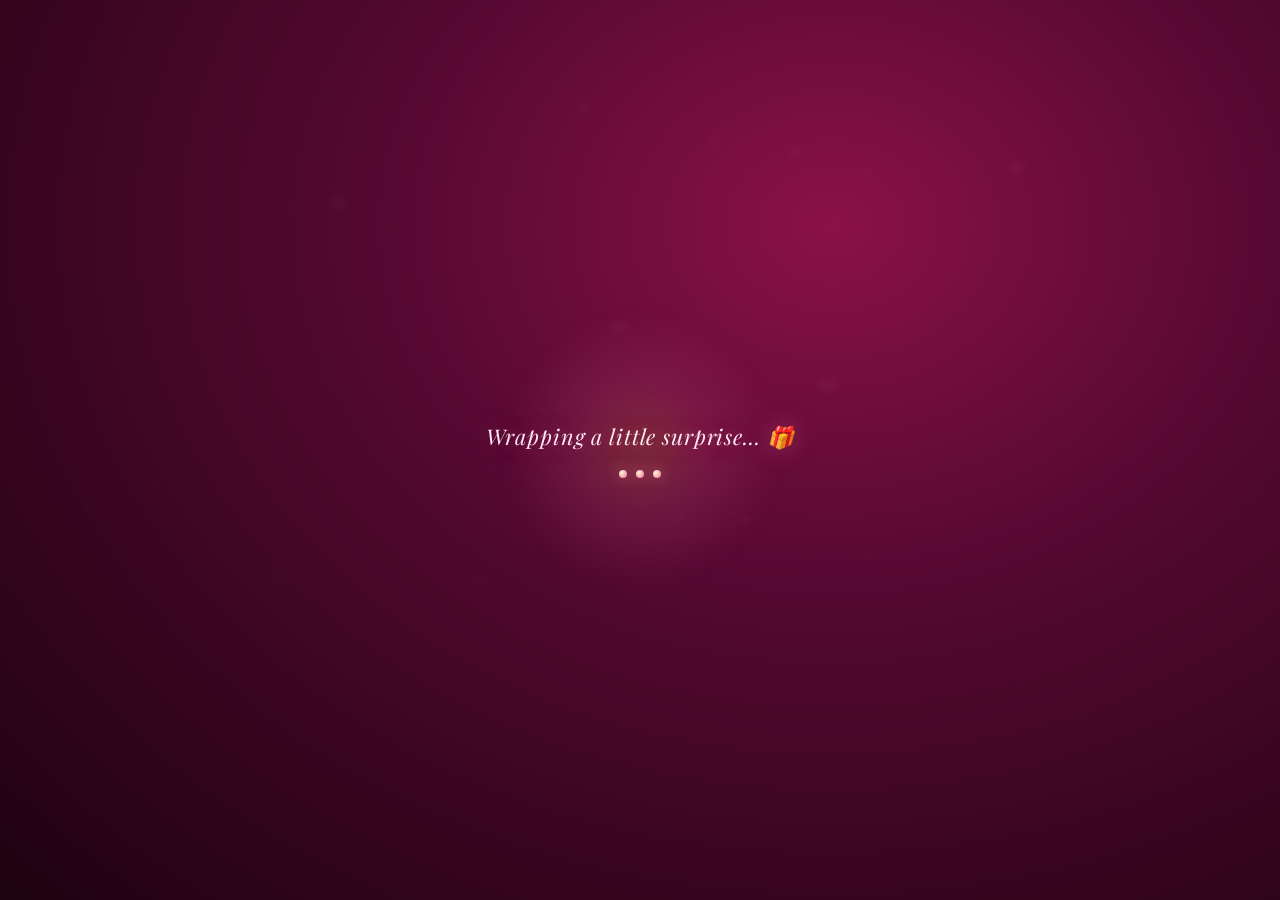
==== index.html @ bfe00f5c "Add files via upload" ====
﻿<!DOCTYPE html>
<html lang="en">
<head>
  <meta charset="UTF-8" />
  <meta name="viewport" content="width=device-width, initial-scale=1.0" />
  <title>Happy Birthday 🎁</title>
  <link rel="stylesheet" href="style.css" />
  <link href="https://fonts.googleapis.com/css2?family=Great+Vibes&family=Playfair+Display:ital,wght@0,400;0,500;1,400&family=Lato:wght@300;400&display=swap" rel="stylesheet" />
</head>
<body class="entrance-pending">

  <canvas id="hearts-canvas"></canvas>

  
  <div id="loading-screen" aria-live="polite">
    <div class="loading-glow"></div>
    <p class="loading-text">Wrapping a little surprise... 🎁</p>
    <div class="loading-indicator" aria-hidden="true">
      <span></span>
      <span></span>
      <span></span>
    </div>
  </div>

  <div id="opening-screen">

    <div class="header-block">

      <p class="eyebrow">A little surprise is waiting for you...</p>

      <div class="swirl-divider top-divider">
        <svg viewBox="0 0 320 28" fill="none" xmlns="http://www.w3.org/2000/svg">
          <path d="M10 14 Q40 4 70 14 Q100 24 130 14 Q160 4 160 14" stroke="#c9813a" stroke-width="1" fill="none" opacity="0.5"/>
          <path d="M310 14 Q280 4 250 14 Q220 24 190 14 Q160 4 160 14" stroke="#c9813a" stroke-width="1" fill="none" opacity="0.5"/>
          <circle cx="160" cy="14" r="3" fill="#e8a84a" opacity="0.8"/>
          <circle cx="148" cy="14" r="1.5" fill="#e8a84a" opacity="0.5"/>
          <circle cx="172" cy="14" r="1.5" fill="#e8a84a" opacity="0.5"/>
        </svg>
      </div>

      <div class="arch-heading-wrap">
        <span class="sparkle sp1">✦</span>
        <span class="sparkle sp2">✦</span>
        <span class="sparkle sp3">·</span>
        <span class="sparkle sp4">✦</span>

        <svg class="arch-svg" viewBox="0 0 600 130" xmlns="http://www.w3.org/2000/svg">
          <defs>
            <path id="archPath" d="M 60 110 Q 300 50 540 110"/>
            <linearGradient id="goldGrad" x1="0%" y1="0%" x2="100%" y2="0%">
              <stop offset="0%"   stop-color="#ffe8a3"/>
              <stop offset="25%"  stop-color="#f3c641"/>
              <stop offset="55%"  stop-color="#fff5d0"/>
              <stop offset="80%"  stop-color="#c29425"/>
              <stop offset="100%" stop-color="#ffe8a3"/>
            </linearGradient>
            <filter id="goldGlow">
              <feGaussianBlur stdDeviation="2.5" result="blur"/>
              <feFlood flood-color="#f5c040" flood-opacity="0.4" result="color"/> <feComposite in="color" in2="blur" operator="in" result="glow"/>
              <feMerge><feMergeNode in="glow"/><feMergeNode in="SourceGraphic"/></feMerge>
            </filter>
            <filter id="softGlow">
              <feGaussianBlur stdDeviation="8" result="blur"/>
              <feFlood flood-color="#f8d060" flood-opacity="0.25" result="color"/> <feComposite in="color" in2="blur" operator="in" result="glow"/>
              <feMerge><feMergeNode in="glow"/><feMergeNode in="SourceGraphic"/></feMerge>
            </filter>
          </defs>
          <text font-size="50" font-weight="400" font-style="italic"
                font-family="'Playfair Display', serif"
                fill="#f8c840" opacity="0.3" filter="url(#softGlow)">
            <textPath href="#archPath" startOffset="50%" text-anchor="middle">Happy Birthday,</textPath>
          </text>
          <text font-size="50" font-weight="400" font-style="italic"
                font-family="'Playfair Display', serif"
                fill="url(#goldGrad)" filter="url(#goldGlow)">
            <textPath href="#archPath" startOffset="50%" text-anchor="middle">Happy Birthday,</textPath>
          </text>
        </svg>
      </div>

      <div class="name-line">
        <span class="name-text">Name!</span>
      </div>

      <div class="swirl-divider bottom-divider">
        <svg viewBox="0 0 320 28" fill="none" xmlns="http://www.w3.org/2000/svg">
          <path d="M10 14 Q40 4 70 14 Q100 24 130 14 Q160 4 160 14" stroke="#c9813a" stroke-width="1" fill="none" opacity="0.5"/>
          <path d="M310 14 Q280 4 250 14 Q220 24 190 14 Q160 4 160 14" stroke="#c9813a" stroke-width="1" fill="none" opacity="0.5"/>
          <circle cx="160" cy="14" r="3" fill="#e8a84a" opacity="0.8"/>
          <circle cx="143" cy="14" r="1.2" fill="#e8a84a" opacity="0.4"/>
          <circle cx="177" cy="14" r="1.2" fill="#e8a84a" opacity="0.4"/>
        </svg>
      </div>

    </div>

    <div class="gift-scene" id="giftScene" onclick="openGift()">
      
      <div class="orbit-wrap">
        <div class="orbit-heart oh-1">♥</div>
        <div class="orbit-heart oh-2">♥</div>
        <div class="orbit-heart oh-3">♥</div>
      </div>

      <div class="wiggle-lines">
        <span class="wl wl-tl"></span>
        <span class="wl wl-tr"></span>
        <span class="wl wl-bl"></span>
        <span class="wl wl-br"></span>
      </div>

      <div class="gift-3d" id="gift3d">
        <div class="lid" id="lid">
          <div class="lid-top face"></div>
          <div class="lid-front face"></div>
          <div class="lid-right face"></div>
          <div class="lid-ribbon-h"></div>
          <div class="lid-ribbon-v"></div>
          <div class="bow">
            <div class="bow-left"></div>
            <div class="bow-right"></div>
            <div class="bow-knot"></div>
            <div class="bow-tail-l"></div>
            <div class="bow-tail-r"></div>
          </div>
        </div>

        <div class="box-body">
          <div class="box-top face"></div>
          <div class="box-front face"></div>
          <div class="box-right face"></div>
          <div class="box-ribbon-h"></div>
          <div class="box-ribbon-v"></div>
          <div class="box-ribbon-side"></div>
        </div>
      </div>

      <div class="gift-tag">
        <span>Just<br>for<br>you</span>
        <div class="tag-heart">♥</div>
      </div>
    </div>

    <button class="open-btn" onclick="openGift()">
      Open &nbsp;<span class="btn-heart">♥</span>
    </button>

    <p class="footer-text">Made with love, just for you.</p>

  </div>

  <div id="next-screen">

    <!-- Back button -->
    <button class="back-btn" onclick="history.back()">← Back</button>

    <!-- Eyebrow -->
    <p class="pass-eyebrow">One more step...</p>

    <!-- Password dot indicators -->
    <div class="pass-indicators" id="passIndicators">
      <div class="indicator" id="ind-0"></div>
      <div class="indicator" id="ind-1"></div>
      <div class="indicator" id="ind-2"></div>
      <div class="indicator" id="ind-3"></div>
      <div class="indicator" id="ind-4"></div>
      <div class="indicator" id="ind-5"></div>
      <div class="indicator" id="ind-6"></div>
      <div class="indicator" id="ind-7"></div>
    </div>

    <!-- Hint -->
    <p class="pass-hint">Hint: the day we first met ✨</p>

    <!-- Wrong / success messages -->
    <p class="wrong-msg"   id="wrongMsg">arey Puchke bhabnaa ektu re 🥺</p>
    <p class="success-msg" id="successMsg">Unlocking your next surprise... ✨</p>

    <!-- Floating glassmorphism keypad -->
    <div class="keypad-float" id="keypadContainer">
      <div class="keypad-grid">
        <button class="key" data-val="1" onclick="pressKey(this)"><span class="key-num">1</span></button>
        <button class="key" data-val="2" onclick="pressKey(this)"><span class="key-num">2</span></button>
        <button class="key" data-val="3" onclick="pressKey(this)"><span class="key-num">3</span></button>

        <button class="key" data-val="4" onclick="pressKey(this)"><span class="key-num">4</span></button>
        <button class="key" data-val="5" onclick="pressKey(this)"><span class="key-num">5</span></button>
        <button class="key" data-val="6" onclick="pressKey(this)"><span class="key-num">6</span></button>

        <button class="key" data-val="7" onclick="pressKey(this)"><span class="key-num">7</span></button>
        <button class="key" data-val="8" onclick="pressKey(this)"><span class="key-num">8</span></button>
        <button class="key" data-val="9" onclick="pressKey(this)"><span class="key-num">9</span></button>

        <button class="key key-action" onclick="clearPin()">      <span class="key-num">#</span></button>
        <button class="key" data-val="0" onclick="pressKey(this)"><span class="key-num">0</span></button>
        <button class="key key-action" onclick="backspacePin()">  <span class="key-num">✕</span></button>
      </div>
    </div>

    <!-- Footer -->
    <p class="pass-footer">The answer might already be in your heart. ♡</p>

    <!-- Particle canvas -->
    <canvas id="particle-canvas"></canvas>

  </div>

  <!-- ===== INTERLUDE SCREEN — gentle pause before the poem ===== -->
  <div id="interlude-screen">

    <div class="message-wrap">
      <p class="interlude-message" id="interludeMessage"></p>
      <span class="type-cursor" id="interludeCursor">|</span>
    </div>

    <button class="continue-btn" id="interludeBtn" onclick="goToPoem()">
      One more click... I promise it's worth it ♡
    </button>

  </div>

  <script src="sound.js"></script>
  <script src="script.js"></script>
</body>

</html>
---- style.css ----
﻿/* ===== RESET & BASE ===== */
*, *::before, *::after {
  margin: 0;
  padding: 0;
  box-sizing: border-box;
}

html, body {
  width: 100%;
  min-height: 100%;
  overflow-x: hidden;
}

body {
  font-family: 'Lato', sans-serif;
  background: radial-gradient(ellipse at 65% 25%, #8a1248 0%, #560932 35%, #330520 70%, #1e0210 100%);
  min-height: 100vh;
  display: flex;
  align-items: center;
  justify-content: center;
  position: relative;
}

/* ===== HEARTS CANVAS ===== */
#hearts-canvas {
  position: fixed;
  inset: 0;
  pointer-events: none;
  z-index: 0;
  width: 100%;
  height: 100%;
}


/* ============================================
   CINEMATIC OPENING SEQUENCE
   ============================================ */
#loading-screen {
  position: fixed;
  inset: 0;
  z-index: 30;
  display: flex;
  flex-direction: column;
  align-items: center;
  justify-content: center;
  gap: 1.2rem;
  padding: 2rem;
  background: radial-gradient(ellipse at 65% 25%, rgba(138, 18, 72, 0.95) 0%, rgba(86, 9, 50, 0.96) 38%, rgba(30, 2, 16, 0.98) 100%);
  opacity: 1;
  pointer-events: all;
  transition: opacity 0.7s ease, transform 0.7s ease;
}

#loading-screen.fade-away {
  opacity: 0;
  transform: scale(1.02);
  pointer-events: none;
}

.loading-glow {
  position: absolute;
  width: min(280px, 70vw);
  aspect-ratio: 1;
  border-radius: 50%;
  background: radial-gradient(circle, rgba(243, 198, 65, 0.18) 0%, rgba(232, 112, 158, 0.12) 34%, transparent 70%);
  filter: blur(8px);
  animation: loadingGlow 2.8s ease-in-out infinite;
}

.loading-text {
  position: relative;
  z-index: 1;
  font-family: 'Playfair Display', serif;
  font-style: italic;
  font-size: clamp(1rem, 4vw, 1.35rem);
  color: #ffe8f3;
  text-align: center;
  letter-spacing: 0.04em;
  text-shadow: 0 0 24px rgba(232, 112, 158, 0.35);
}

.loading-indicator {
  position: relative;
  z-index: 1;
  display: flex;
  gap: 0.55rem;
}

.loading-indicator span {
  width: 8px;
  height: 8px;
  border-radius: 50%;
  background: radial-gradient(circle at 35% 35%, #fff5d0, #e8709e);
  box-shadow: 0 0 14px rgba(232, 112, 158, 0.65);
  animation: loadingDot 1.2s ease-in-out infinite;
}

.loading-indicator span:nth-child(2) { animation-delay: 0.16s; }
.loading-indicator span:nth-child(3) { animation-delay: 0.32s; }

@keyframes loadingGlow {
  0%, 100% { opacity: 0.65; transform: scale(0.96); }
  50%      { opacity: 1; transform: scale(1.04); }
}

@keyframes loadingDot {
  0%, 100% { transform: translateY(0); opacity: 0.42; }
  50%      { transform: translateY(-6px); opacity: 1; }
}

body.entrance-pending #opening-screen,
body.entrance-running #opening-screen {
  opacity: 0;
  pointer-events: none;
}

body.entrance-running #opening-screen,
body.entrance-ready #opening-screen {
  opacity: 1;
}

body.entrance-running .gift-scene {
  animation: giftArrivalDrop 1.35s cubic-bezier(0.18, 0.82, 0.22, 1) forwards;
  pointer-events: none;
}

body.entrance-running .gift-3d {
  animation: none;
}

body.entrance-running .gift-scene::after,
body.entrance-ready .gift-scene::after {
  content: '';
  position: absolute;
  left: 50%;
  bottom: 8px;
  width: 130px;
  height: 22px;
  border-radius: 50%;
  background: radial-gradient(ellipse, rgba(30, 2, 16, 0.42) 0%, rgba(30, 2, 16, 0.12) 58%, transparent 72%);
  transform: translateX(-50%) scale(0.35);
  opacity: 0;
  z-index: -1;
  pointer-events: none;
}

body.entrance-running .gift-scene::after {
  animation: giftShadowArrival 1.35s cubic-bezier(0.18, 0.82, 0.22, 1) forwards;
}

body.entrance-running .gift-3d {
  transform-origin: bottom center;
  animation: giftLandingSquash 1.35s cubic-bezier(0.18, 0.82, 0.22, 1) forwards;
}

body.entrance-pending .open-btn,
body.entrance-pending .footer-text,
body.entrance-running .open-btn,
body.entrance-running .footer-text {
  opacity: 0;
  transform: translateY(10px);
  pointer-events: none;
}

body.entrance-ready .open-btn,
body.entrance-ready .footer-text {
  animation: openingControlsIn 0.8s ease forwards;
}

body.entrance-ready .footer-text {
  animation-delay: 0.12s;
}

body.entrance-shake #opening-screen {
  animation: tinyLandingShake 0.28s ease both;
}

.arrival-particle {
  position: absolute;
  left: 50%;
  top: 60%;
  z-index: 8;
  color: #ffe8f3;
  font-size: 0.85rem;
  pointer-events: none;
  text-shadow: 0 0 10px rgba(232, 112, 158, 0.7);
  animation: arrivalParticleFloat 1.1s ease-out forwards;
}

@keyframes giftArrivalDrop {
  0%   { transform: translateY(-120vh) scale(0.96); opacity: 0; }
  58%  { transform: translateY(0) scale(1); opacity: 1; }
  72%  { transform: translateY(12px) scale(1.01); }
  86%  { transform: translateY(-8px) scale(0.995); }
  100% { transform: translateY(0) scale(1); opacity: 1; }
}

@keyframes giftLandingSquash {
  0%, 54% { transform: scale(1, 1); }
  67%     { transform: scale(1.08, 0.91); }
  82%     { transform: scale(0.97, 1.04); }
  100%    { transform: scale(1, 1); }
}

@keyframes giftShadowArrival {
  0%   { transform: translateX(-50%) scale(0.25); opacity: 0; }
  56%  { transform: translateX(-50%) scale(1.08); opacity: 0.56; }
  72%  { transform: translateX(-50%) scale(1.22); opacity: 0.62; }
  100% { transform: translateX(-50%) scale(1); opacity: 0.42; }
}

@keyframes openingControlsIn {
  to { opacity: 1; transform: translateY(0); pointer-events: all; }
}

@keyframes tinyLandingShake {
  0%, 100% { transform: translateX(0); }
  30%      { transform: translateX(-1.5px); }
  60%      { transform: translateX(1px); }
}

@keyframes arrivalParticleFloat {
  0%   { transform: translate(-50%, 0) scale(0.7); opacity: 0; }
  18%  { opacity: 1; }
  100% { transform: translate(calc(-50% + var(--dx)), var(--dy)) scale(0.35); opacity: 0; }
}

/* ===== OPENING SCREEN ===== */
#opening-screen {
  position: relative;
  z-index: 2;
  width: 100%;
  min-height: 100vh;
  display: flex;
  flex-direction: column;
  align-items: center;
  justify-content: center;
  padding: 2rem 1.5rem 1.5rem;
  gap: 1rem;
  transition: opacity 0.6s ease, transform 0.6s ease;
}

#opening-screen.fade-out {
  opacity: 0;
  transform: scale(1.05);
  pointer-events: none;
}

/* ===== HEADER BLOCK ===== */
.header-block {
  display: flex;
  flex-direction: column;
  align-items: center;
  gap: 0;
  width: 100%;
  max-width: 640px;
  margin-bottom: -15px; 
}

/* ===== EYEBROW ===== */
.eyebrow {
  font-family: 'Playfair Display', serif;
  font-style: italic;
  font-size: clamp(0.85rem, 2.5vw, 1.05rem);
  font-weight: 400;
  color: #f5bbd0;
  letter-spacing: 0.04em;
  text-align: center;
  opacity: 0.85;
  margin-bottom: 4px;
}

/* ===== SWIRL DIVIDERS ===== */
.swirl-divider {
  width: 100%;
  display: flex;
  justify-content: center;
}

.swirl-divider svg {
  width: clamp(220px, 55vw, 320px);
  display: block;
  height: auto;
}

.top-divider { margin-bottom: -2px; }

.bottom-divider { 
  margin-top: 4px; 
  opacity: 0.3; /* Faded to accent rather than compete */
}

/* ===== ARCHED HEADING ===== */
.arch-heading-wrap {
  position: relative;
  width: 100%;
  max-width: 500px;
  display: flex;
  align-items: center;
  justify-content: center;
}

.arch-svg {
  width: 100%;
  height: 120px; 
  overflow: visible;
}

/* ===== SPARKLES ===== */
.sparkle {
  position: absolute;
  color: #f3c641;
  font-size: 0.75rem;
  opacity: 0;
  animation: sparkleFade 3s ease-in-out infinite;
  pointer-events: none;
  text-shadow: 0 0 6px #f8d060;
}

.sp1 { top: 40%; left: 10%; animation-delay: 0s; font-size: 0.65rem; }
.sp2 { top: 35%; right: 12%; animation-delay: 0.8s; font-size: 0.55rem; }
.sp3 { top: 55%; left: 18%; animation-delay: 1.4s; font-size: 0.7rem; }
.sp4 { top: 50%; right: 18%; animation-delay: 0.4s; font-size: 0.5rem; }

@keyframes sparkleFade {
  0%, 100% { opacity: 0; transform: scale(0.6); }
  40%, 60%  { opacity: 1; transform: scale(1.1); }
}

/* ===== NAME LINE ===== */
.name-line {
  margin-top: -30px; 
  margin-bottom: 0px;
  position: relative;
  display: inline-block;
}

/* Softened glow behind text */
.name-line::before {
  content: '';
  position: absolute;
  inset: -10px -20px;
  background: radial-gradient(circle, rgba(243, 198, 65, 0.20) 0%, transparent 70%); /* Reduced intensity */
  z-index: -1;
  filter: blur(5px);
  pointer-events: none;
}

.name-text {
  font-family: 'Great Vibes', cursive;
  font-size: clamp(2.4rem, 8.5vw, 3.8rem);
  font-weight: 400;
  letter-spacing: 0.03em;
  background: linear-gradient(135deg, #ffffff 0%, #ffe17d 30%, #f3c641 70%, #966f11 100%);
  -webkit-background-clip: text;
  background-clip: text;
  -webkit-text-fill-color: transparent;
  color: transparent;
}

.footer-text {
  font-family: 'Playfair Display', serif;
  font-style: italic;
  font-size: 0.85rem;
  font-weight: 400;
  color: #c07090;
  letter-spacing: 0.04em;
  text-align: center;
  opacity: 0.65;
  margin-top: 0.2rem;
}

/* ===== GIFT SCENE WRAPPER ===== */
.gift-scene {
  position: relative;
  width: 240px;
  height: 250px;
  cursor: pointer;
  display: flex;
  align-items: flex-end;
  justify-content: center;
  perspective: 800px;
  margin: -10px 0 0.5rem 0; /* Shifted UP by roughly 18px to tighten composition */
}

/* ===== ORBITING HEARTS ===== */
.orbit-wrap {
  position: absolute;
  top: 45%;
  left: 50%;
  width: 0;
  height: 0;
  z-index: 1; 
  pointer-events: none;
}

.orbit-heart {
  position: absolute;
  color: #fce4ec;
  font-size: 0.9rem;
  filter: drop-shadow(0 0 6px #f4a8c5);
  animation: orbitAnim 8s linear infinite;
  transform-origin: center center;
}

.oh-1 { animation-delay: 0s; }
.oh-2 { animation-delay: -2.6s; }
.oh-3 { animation-delay: -5.3s; }

@keyframes orbitAnim {
  0%   { transform: rotate(0deg) translateX(120px) rotate(0deg) scale(1); opacity: 0.5; z-index: 5;}
  25%  { transform: rotate(90deg) translateX(95px) rotate(-90deg) scale(1.15); opacity: 0.85; z-index: 5;}
  50%  { transform: rotate(180deg) translateX(120px) rotate(-180deg) scale(1); opacity: 0.5; z-index: 0;}
  75%  { transform: rotate(270deg) translateX(95px) rotate(-270deg) scale(0.85); opacity: 0.2; z-index: 0;}
  100% { transform: rotate(360deg) translateX(120px) rotate(-360deg) scale(1); opacity: 0.5; z-index: 5;}
}

/* ===== WIGGLE LINES ===== */
.wiggle-lines {
  position: absolute;
  inset: 0;
  pointer-events: none;
}

.wl {
  position: absolute;
  width: 22px;
  height: 22px;
  border: 2.5px solid #f090b8;
  border-radius: 50%;
  opacity: 0;
  animation: wigglePulse 2.4s ease-in-out infinite;
}

.wl-tl { top: 15px;  left: 10px;  border-width: 0 0 2.5px 2.5px; animation-delay: 0s; }
.wl-tr { top: 10px;  right: 12px; border-width: 0 2.5px 2.5px 0; animation-delay: 0.3s; }
.wl-bl { bottom: 50px; left: 4px; border-width: 0 0 2.5px 2.5px; animation-delay: 0.6s; }
.wl-br { bottom: 45px; right: 8px; border-width: 0 2.5px 2.5px 0; animation-delay: 0.9s; }

@keyframes wigglePulse {
  0%, 100% { opacity: 0; transform: scale(0.8); }
  40%, 60% { opacity: 0.7; transform: scale(1.1); }
}

/* ===== 3D GIFT CONTAINER ===== */
.gift-3d {
  position: relative;
  width: 160px;
  height: 200px;
  transform-style: preserve-3d;
  animation: jiggle 2.6s ease-in-out infinite;
  filter: drop-shadow(0 15px 35px rgba(180, 40, 100, 0.45));
  transition: filter 0.3s ease;
}

.gift-scene:hover .gift-3d {
  filter: drop-shadow(0 20px 50px rgba(230, 60, 140, 0.75));
  animation-play-state: paused;
}

@keyframes jiggle {
  0%   { transform: rotate(0deg)    translateY(0px); }
  8%   { transform: rotate(-3deg)   translateY(-3px); }
  16%  { transform: rotate(2.5deg)  translateY(-5px); }
  24%  { transform: rotate(-2deg)   translateY(-2px); }
  32%  { transform: rotate(1.5deg)  translateY(-4px); }
  40%  { transform: rotate(0deg)    translateY(0px); }
  48%  { transform: rotate(-1.5deg) translateY(-2px); }
  56%  { transform: rotate(2deg)    translateY(-4px); }
  64%  { transform: rotate(-1deg)   translateY(-1px); }
  72%  { transform: rotate(0.5deg)  translateY(-1px); }
  80%  { transform: rotate(0deg)    translateY(0px); }
  100% { transform: rotate(0deg)    translateY(0px); }
}

/* ===== BOX FACES ===== */
.face { position: absolute; }

/* -- BOX BODY -- */
.box-body {
  position: absolute;
  bottom: 0;
  left: 0;
  width: 160px;
  height: 160px;
}

.box-front {
  bottom: 0;
  left: 0;
  width: 118px;
  height: 106px;
  background: linear-gradient(165deg, #e0608a 0%, #b53060 60%, #8e2048 100%);
  border-radius: 2px 0 2px 2px;
}

.box-right {
  bottom: 0;
  left: 118px;
  width: 42px;
  height: 94px;
  background: linear-gradient(170deg, #903060 0%, #6a1840 100%);
  transform-origin: left center;
  transform: skewY(-36deg) translateY(-12px);
}

.box-top {
  bottom: 106px;
  left: 0;
  width: 118px;
  height: 26px;
  background: linear-gradient(100deg, #e878a8 0%, #c85080 100%);
  transform-origin: bottom left;
  transform: skewX(-30deg) translateX(15px) translateY(1px);
  border-radius: 2px 2px 0 0;
}

.box-ribbon-h {
  position: absolute;
  bottom: 46px;
  left: 0;
  width: 118px;
  height: 14px;
  background: linear-gradient(to bottom, #fce0ec, #f4a8c5);
  opacity: 0.82;
}

.box-ribbon-v {
  position: absolute;
  bottom: 0;
  left: 52px;
  width: 14px;
  height: 106px;
  background: linear-gradient(to right, #fce0ec, #f4a8c5);
  opacity: 0.82;
}

.box-ribbon-side {
  position: absolute;
  bottom: 36px;
  left: 118px;
  width: 42px;
  height: 12px;
  background: #e898b8;
  opacity: 0.6;
  transform-origin: left center;
  transform: skewY(-36deg) translateY(-12px);
}

/* -- LID -- */
.lid {
  position: absolute;
  bottom: 106px;
  left: 0;
  width: 160px;
  height: 100px;
  animation: ribbonBounce 2.6s ease-in-out infinite;
  transform-origin: center bottom;
}

@keyframes ribbonBounce {
  0%, 100% { transform: scaleY(1) scaleX(1); }
  20%       { transform: scaleY(1.04) scaleX(0.98); }
  60%       { transform: scaleY(0.98) scaleX(1.01); }
}

.lid-front {
  bottom: 0;
  left: 0;
  width: 120px;
  height: 20px;
  background: linear-gradient(170deg, #f080a8 0%, #d05880 100%);
  border-radius: 2px 0 0 2px;
}

.lid-right {
  bottom: 0;
  left: 120px;
  width: 40px;
  height: 17px;
  background: linear-gradient(170deg, #a84068 0%, #8a2850 100%);
  transform-origin: left center;
  transform: skewY(-36deg) translateY(-3px);
}

.lid-top {
  bottom: 20px;
  left: 0;
  width: 120px;
  height: 24px;
  background: linear-gradient(110deg, #f898c0 0%, #e07099 100%);
  transform-origin: bottom left;
  transform: skewX(-30deg) translateX(15px) translateY(1px);
}

.lid-ribbon-h {
  position: absolute;
  bottom: 7px;
  left: 0;
  width: 120px;
  height: 12px;
  background: linear-gradient(to bottom, #fce8f2, #f4b0cc);
  opacity: 0.85;
}

.lid-ribbon-v {
  position: absolute;
  bottom: 0;
  left: 54px;
  width: 12px;
  height: 44px;
  background: linear-gradient(to right, #fce8f2, #f4b0cc);
  opacity: 0.85;
}

/* ===== BOW ===== */
.bow {
  position: absolute;
  top: 4px;
  left: 47%;
  transform: translateX(-50%);
  width: 90px;
  height: 60px;
}

.bow-left, .bow-right {
  position: absolute;
  width: 46px;
  height: 40px;
  border-radius: 50%;
  top: 0;
}

.bow-left {
  left: 0;
  background: radial-gradient(ellipse at 70% 40%, #fce8f4 0%, #f090b8 40%, #d060a0 100%);
  transform: rotate(-30deg) skewX(10deg);
  transform-origin: right bottom;
  clip-path: ellipse(23px 20px at 80% 60%);
}

.bow-right {
  right: 0;
  background: radial-gradient(ellipse at 30% 40%, #fce8f4 0%, #f090b8 40%, #d060a0 100%);
  transform: rotate(30deg) skewX(-10deg);
  transform-origin: left bottom;
  clip-path: ellipse(23px 20px at 20% 60%);
}

.bow-knot {
  position: absolute;
  width: 18px;
  height: 14px;
  background: radial-gradient(ellipse at center, #fde8f4 0%, #f4a8c8 60%, #e07898 100%);
  border-radius: 50%;
  top: 22px;
  left: 50%;
  transform: translateX(-50%);
  z-index: 2;
}

.bow-tail-l {
  position: absolute;
  width: 3px;
  height: 24px;
  background: linear-gradient(to bottom, #f4a8c8, #e07898);
  border-radius: 2px;
  bottom: 2px;
  left: 34px;
  transform: rotate(-12deg);
}

.bow-tail-r {
  position: absolute;
  width: 3px;
  height: 20px;
  background: linear-gradient(to bottom, #f4a8c8, #e07898);
  border-radius: 2px;
  bottom: 6px;
  right: 34px;
  transform: rotate(12deg);
}

/* ===== GIFT TAG ===== */
.gift-tag {
  position: absolute;
  right: 5px;
  bottom: 65px;
  width: 58px;
  background: linear-gradient(145deg, #fde8f0 0%, #f8cce0 100%);
  border-radius: 4px;
  padding: 8px 6px 10px;
  text-align: center;
  font-family: 'Playfair Display', serif;
  font-style: italic;
  font-size: 0.7rem;
  font-weight: 400;
  color: #7a2845;
  line-height: 1.4;
  box-shadow: 2px 3px 10px rgba(120, 20, 60, 0.25);
  transform: rotate(6deg);
  animation: tagSway 2.6s ease-in-out infinite;
}

.gift-tag::before {
  content: '';
  position: absolute;
  top: -6px;
  left: 50%;
  transform: translateX(-50%);
  width: 5px;
  height: 5px;
  border-radius: 50%;
  background: #d07090;
}

.gift-tag::after {
  content: '';
  position: absolute;
  top: -16px;
  left: 50%;
  transform: translateX(-50%);
  width: 1px;
  height: 12px;
  background: #c09090;
}

.tag-heart {
  font-size: 0.75rem;
  color: #c04060;
  margin-top: 1px;
}

@keyframes tagSway {
  0%, 100% { transform: rotate(5deg); }
  50%       { transform: rotate(9deg); }
}

/* ===== OPEN BUTTON ===== */
.open-btn {
  background: linear-gradient(135deg, #e8709e 0%, #c24070 60%, #a83060 100%);
  color: #fff5f9;
  border: none;
  padding: 0.8rem 2.8rem; 
  border-radius: 60px;
  font-family: 'Lato', sans-serif;
  font-size: 0.95rem; 
  font-weight: 400;
  letter-spacing: 0.14em;
  cursor: pointer;
  box-shadow: 0 0 15px rgba(210, 60, 120, 0.4), 0 0 35px rgba(210, 60, 120, 0.15), inset 0 1px 0 rgba(255,255,255,0.15), 0 4px 12px rgba(0,0,0,0.2);
  transition: transform 0.2s ease, box-shadow 0.2s ease;
  display: flex;
  align-items: center;
  gap: 8px;
  position: relative;
  overflow: hidden;
  margin-top: 0.2rem;
}

.open-btn::before {
  content: '';
  position: absolute;
  top: 0; left: -60%;
  width: 50%;
  height: 100%;
  background: linear-gradient(90deg, transparent, rgba(255,255,255,0.18), transparent);
  transform: skewX(-20deg);
  animation: btnShine 3s ease-in-out infinite;
}

@keyframes btnShine {
  0%   { left: -60%; }
  50%, 100% { left: 160%; }
}

.open-btn:hover {
  transform: scale(1.06) translateY(-1px);
  box-shadow:
    0 0 35px rgba(240, 80, 140, 0.75),
    0 0 70px rgba(240, 80, 140, 0.3),
    inset 0 1px 0 rgba(255,255,255,0.22),
    0 7px 20px rgba(0,0,0,0.3);
}

.open-btn:active {
  transform: scale(0.97);
}

.btn-heart {
  animation: heartBeat 1.2s ease-in-out infinite;
  display: inline-block;
}

@keyframes heartBeat {
  0%, 100% { transform: scale(1); }
  50%       { transform: scale(1.3); }
}

/* ===== OPEN ANIMATION ===== */
.gift-3d.opening {
  animation: giftPop 0.55s ease forwards !important;
}

@keyframes giftPop {
  0%   { transform: scale(1) rotate(0deg); }
  40%  { transform: scale(1.18) rotate(-4deg); }
  70%  { transform: scale(1.24) rotate(2deg); }
  100% { transform: scale(1.2) rotate(0deg); }
}

.lid.fly-off {
  animation: lidFlyOff 0.6s ease forwards !important;
}

@keyframes lidFlyOff {
  0%   { transform: translateY(0) rotate(0deg); opacity: 1; }
  100% { transform: translateY(-120px) rotate(-25deg); opacity: 0; }
}



/* ===== MOBILE VIEW OPTIMIZATION ===== */
@media (max-width: 480px) {
  #opening-screen {
    padding: 1.5rem 1rem;
    gap: 0.6rem;
  }

  .header-block {
    max-width: 100%;
  }

  .arch-heading-wrap {
    max-width: 90vw;
  }

  .name-line {
    margin-top: -8px;
    margin-bottom: 2px;
  }

  .gift-scene {
    width: 100%;
    max-width: 200px;
    height: 210px;
    margin: -5px 0 0.2rem 0;
  }
  
  body:not(.entrance-running) .gift-3d {
    transform: scale(0.72);
    transform-origin: bottom center;
  }
  
  .gift-tag {
    right: -12px;
    bottom: 42px;
    transform: scale(0.8) rotate(6deg);
  }
  
  .open-btn {
    padding: 0.75rem 2.4rem;
    font-size: 0.95rem;
  }

}

/* Tight screens (e.g. iPhone SE) */
@media (max-width: 360px) {
  body:not(.entrance-running) .gift-3d {
    transform: scale(0.62);
  }
  .name-line {
    margin-top: -4px;
  }
}

@media (prefers-reduced-motion: reduce) {
  .gift-3d, .lid, .wl, .gift-tag, .btn-heart, .open-btn::before, .orbit-heart, .gift-scene, #loading-screen, .loading-glow, .loading-indicator span, .arrival-particle {
    animation: none !important;
  }
}

/* ============================================
   PASSWORD PAGE — FULL STYLES
   ============================================ */

/* ── Container ── */
#next-screen {
  position: fixed;
  inset: 0;
  background: radial-gradient(ellipse at 65% 25%, #8a1248 0%, #560932 35%, #330520 70%, #1e0210 100%);
  display: flex;
  flex-direction: column;
  align-items: center;
  justify-content: flex-start;
  overflow-y: auto;
  overflow-x: hidden;
  padding: 1.2rem 1rem 2rem;
  gap: 0.85rem;
  z-index: 10;
  opacity: 0;
  pointer-events: none;
  transition: opacity 0.8s ease;
}

#next-screen.visible {
  opacity: 1;
  pointer-events: all;
}

/* particle canvas on password page */
#particle-canvas {
  position: fixed;
  inset: 0;
  pointer-events: none;
  z-index: 20;
}


/* ============================================
   PASSWORD PAGE — CLEAN REWRITE
   ============================================ */

/* ── Back Button ── */
.back-btn {
  align-self: flex-start;
  background: transparent;
  border: 1px solid rgba(240, 160, 200, 0.2);
  color: #f5bbd0;
  font-family: 'Lato', sans-serif;
  font-size: 0.8rem;
  letter-spacing: 0.08em;
  padding: 0.4rem 1rem;
  border-radius: 30px;
  cursor: pointer;
  opacity: 0.65;
  transition: opacity 0.2s, border-color 0.2s;
}
.back-btn:hover { opacity: 1; border-color: rgba(240,160,200,0.5); }

/* ── Eyebrow ── */
.pass-eyebrow {
  font-family: 'Playfair Display', serif;
  font-size: clamp(0.82rem, 2.5vw, 1rem);
  font-style: italic;
  color: #f5bbd0;
  letter-spacing: 0.1em;
  text-align: center;
  opacity: 0.8;
  margin-top: 0.6rem;
}

/* ── 8 Dot Indicators ── */
.pass-indicators {
  display: flex;
  gap: 10px;
  align-items: center;
  justify-content: center;
}

.indicator {
  width: 13px;
  height: 13px;
  border-radius: 50%;
  border: 1.5px solid rgba(240, 160, 200, 0.4);
  background: transparent;
  transition: all 0.22s ease;
}

.indicator.filled {
  background: radial-gradient(circle at 35% 35%, #fce0ec 0%, #e0608a 100%);
  border-color: #e8709e;
  box-shadow: 0 0 12px rgba(230, 80, 140, 0.65), 0 0 4px rgba(230,80,140,0.4);
  transform: scale(1.2);
}

.indicator.pop { animation: indicatorPop 0.25s ease forwards; }
@keyframes indicatorPop {
  0%   { transform: scale(1.2); }
  50%  { transform: scale(1.55); }
  100% { transform: scale(1.2); }
}

/* ── Hint ── */
.pass-hint {
  font-family: 'Playfair Display', serif;
  font-size: 0.76rem;
  font-style: italic;
  color: #d090b0;
  text-align: center;
  opacity: 0.6;
  margin-top: -0.2rem;
  letter-spacing: 0.05em;
}

/* ── Wrong / Success ── */
.wrong-msg, .success-msg {
  font-family: 'Playfair Display', serif;
  font-size: clamp(0.78rem, 2.5vw, 0.92rem);
  font-style: italic;
  text-align: center;
  letter-spacing: 0.04em;
  opacity: 0;
  transition: opacity 0.4s ease;
  min-height: 1.3em;
}
.wrong-msg   { color: #f5a0c0; }
.success-msg { color: #ffd080; }
.wrong-msg.show, .success-msg.show { opacity: 1; }

@keyframes shakeIndicators {
  0%,100% { transform: translateX(0);   }
  20%     { transform: translateX(-8px); }
  40%     { transform: translateX(8px);  }
  60%     { transform: translateX(-5px); }
  80%     { transform: translateX(5px);  }
}
.pass-indicators.shake { animation: shakeIndicators 0.42s ease; }

/* ── Floating Keypad Container ── */
.keypad-float {
  background: rgba(180, 40, 90, 0.12);
  backdrop-filter: blur(24px);
  -webkit-backdrop-filter: blur(24px);
  border: 1px solid rgba(255, 160, 200, 0.18);
  border-radius: 36px;
  padding: 1.8rem 1.6rem;
  box-shadow:
    0 20px 60px rgba(100, 5, 50, 0.55),
    0 4px 16px rgba(0,0,0,0.25),
    inset 0 1px 0 rgba(255, 210, 235, 0.2),
    inset 0 -1px 0 rgba(0,0,0,0.1);
  animation: keypadFloat 7s ease-in-out infinite;
  width: min(290px, 86vw);
}

@keyframes keypadFloat {
  0%,100% { transform: translateY(0px);  }
  50%     { transform: translateY(-9px); }
}

/* ── Key Grid ── */
.keypad-grid {
  display: grid;
  grid-template-columns: repeat(3, 1fr);
  gap: 16px;
}

/* ── Keys ── */
.key {
  position: relative;
  overflow: hidden;
  height: 68px;
  border-radius: 20px;
  border: 1px solid rgba(255, 170, 210, 0.22);
  /* layered pink glass */
  background:
    linear-gradient(160deg,
      rgba(255, 225, 238, 0.18) 0%,
      rgba(190, 55, 110, 0.1)  100%);
  box-shadow:
    0 8px 20px rgba(90, 5, 45, 0.38),
    inset 0 1.5px 0 rgba(255, 240, 248, 0.28),
    inset 0 -1px 0 rgba(0,0,0,0.08);
  cursor: pointer;
  display: flex;
  align-items: center;
  justify-content: center;
  transition: transform 0.13s ease, box-shadow 0.13s ease, background 0.13s ease;
}

/* soft top-edge highlight — makes it feel 3D */
.key::before {
  content: '';
  position: absolute;
  top: 0; left: 8%; right: 8%;
  height: 1px;
  background: linear-gradient(90deg,
    transparent, rgba(255,230,245,0.5), transparent);
  border-radius: 50%;
}

.key:hover {
  background:
    linear-gradient(160deg,
      rgba(255, 225, 238, 0.28) 0%,
      rgba(210, 75, 130, 0.18) 100%);
  box-shadow:
    0 10px 28px rgba(180, 30, 95, 0.48),
    0 0 18px rgba(220, 80, 140, 0.2),
    inset 0 1.5px 0 rgba(255, 240, 248, 0.35);
  transform: translateY(-2px);
}

.key:active,
.key.pressed {
  transform: scale(0.91) translateY(2px);
  background:
    linear-gradient(160deg,
      rgba(210, 75, 130, 0.3) 0%,
      rgba(160, 35, 85, 0.22) 100%);
  box-shadow:
    0 3px 10px rgba(90, 5, 45, 0.45),
    inset 0 2px 5px rgba(0,0,0,0.15);
}

/* ── Key Number Labels ── */
.key-num {
  font-family: 'Playfair Display', serif;
  font-size: 1.4rem;
  font-weight: 400;
  color: #ffe8f3;
  text-shadow:
    0 1px 4px rgba(180, 40, 100, 0.5),
    0 0 12px rgba(240, 100, 160, 0.3);
  pointer-events: none;
  position: relative;
  z-index: 2;
  user-select: none;
}

/* action keys (#  ✕) slightly different */
.key-action .key-num {
  font-size: 1.1rem;
  color: #f0b0cc;
  opacity: 0.85;
}

/* ── Ripple ── */
.ripple {
  position: absolute;
  border-radius: 50%;
  background: rgba(255, 190, 225, 0.28);
  transform: scale(0);
  animation: rippleAnim 0.55s ease-out forwards;
  pointer-events: none;
}
@keyframes rippleAnim {
  to { transform: scale(5.5); opacity: 0; }
}

/* ── Footer ── */
.pass-footer {
  font-family: 'Playfair Display', serif;
  font-size: clamp(0.7rem, 2vw, 0.82rem);
  font-style: italic;
  color: #c07090;
  letter-spacing: 0.08em;
  text-align: center;
  animation: footerShimmer 4s ease-in-out 1.5s infinite;
  opacity: 0;
}
@keyframes footerShimmer {
  0%,100% { opacity: 0.3; }
  50%     { opacity: 0.65; }
}

/* ── Phone Unlock Transition ── */
#next-screen.phone-unlock {
  animation: phoneUnlock 0.65s cubic-bezier(0.4, 0, 0.2, 1) forwards;
}
@keyframes phoneUnlock {
  0%   { transform: scale(1);                    opacity: 1; filter: brightness(1);          }
  30%  { transform: scale(1.04);                 opacity: 1; filter: brightness(1.4);        }
  100% { transform: scale(1.18) translateY(-28px); opacity: 0; filter: brightness(2) blur(8px); }
}

/* ── Responsive ── */
@media (max-width: 400px) {
  .keypad-float  { padding: 1.3rem 1.1rem; border-radius: 28px; width: min(270px, 90vw); }
  .keypad-grid   { gap: 11px; }
  .key           { height: 58px; border-radius: 16px; }
  .key-num       { font-size: 1.2rem; }
}

@media (min-height: 800px) {
  #next-screen { justify-content: center; }
}


/* ============================================
   INTERLUDE SCREEN — pause before the poem
   ============================================ */

#interlude-screen {
  position: fixed;
  inset: 0;
  background: radial-gradient(ellipse at 65% 25%, #8a1248 0%, #560932 35%, #330520 70%, #1e0210 100%);
  display: flex;
  flex-direction: column;
  align-items: center;
  justify-content: center;
  padding: 2.5rem 1.5rem;
  gap: 3rem;
  z-index: 15;
  opacity: 0;
  pointer-events: none;
  transition: opacity 0.6s ease, transform 0.6s ease;
}

#interlude-screen.visible {
  opacity: 1;
  pointer-events: all;
}

#interlude-screen.fade-out {
  opacity: 0;
  transform: scale(1.04);
  pointer-events: none;
}

/* ── Message ── */
.message-wrap {
  max-width: 560px;
  text-align: center;
  display: flex;
  flex-wrap: wrap;
  align-items: baseline;
  justify-content: center;
  opacity: 0;
  transition: opacity 0.4s ease;
}

#interlude-screen.visible .message-wrap {
  opacity: 1;
}

.interlude-message {
  font-family: 'Playfair Display', serif;
  font-style: italic;
  font-weight: 400;
  font-size: clamp(1.1rem, 4vw, 1.55rem);
  color: #ffe8f3;
  line-height: 1.85;
  letter-spacing: 0.01em;
  text-shadow: 0 0 24px rgba(230, 80, 150, 0.25);
  white-space: pre-wrap;
  display: inline;
}

.type-cursor {
  display: inline-block;
  font-family: 'Playfair Display', serif;
  font-size: clamp(1.1rem, 4vw, 1.55rem);
  color: #e8709e;
  animation: cursorBlink 0.75s step-end infinite;
  margin-left: 2px;
  vertical-align: baseline;
}
@keyframes cursorBlink {
  0%, 100% { opacity: 1; }
  50%       { opacity: 0; }
}
.type-cursor.hidden { display: none; }

/* ── Continue button ── */
.continue-btn {
  font-family: 'Playfair Display', serif;
  font-style: italic;
  font-size: clamp(0.88rem, 3vw, 1.05rem);
  font-weight: 400;
  color: #ffe8f3;
  letter-spacing: 0.03em;
  padding: 1rem 2.2rem;
  border-radius: 50px;
  cursor: pointer;
  text-align: center;
  background: rgba(255, 200, 220, 0.08);
  backdrop-filter: blur(16px);
  -webkit-backdrop-filter: blur(16px);
  border: 1.5px solid rgba(230, 170, 150, 0.45);
  box-shadow:
    0 8px 28px rgba(120, 10, 60, 0.4),
    inset 0 1px 0 rgba(255, 225, 215, 0.25),
    inset 0 -1px 0 rgba(0,0,0,0.08);
  opacity: 0;
  transform: translateY(10px);
  pointer-events: none;
  transition:
    opacity 0.9s ease,
    transform 0.9s ease,
    box-shadow 0.25s ease,
    border-color 0.25s ease;
}

.continue-btn.visible {
  opacity: 1;
  transform: translateY(0);
  pointer-events: all;
}

.continue-btn:hover {
  transform: translateY(-3px);
  border-color: rgba(245, 195, 170, 0.75);
  box-shadow:
    0 12px 36px rgba(180, 50, 110, 0.5),
    0 0 30px rgba(235, 175, 150, 0.35),
    inset 0 1px 0 rgba(255, 230, 220, 0.32);
}

.continue-btn:active {
  transform: translateY(-1px) scale(0.98);
}

@media (max-width: 420px) {
  #interlude-screen { gap: 2.2rem; }
  .continue-btn { padding: 0.9rem 1.8rem; }
}
/* ============================================
   SHARED PAGE TRANSITIONS + SMART BACK BUTTON
   ============================================ */
@keyframes pageEnter {
  0%   { opacity: 0; transform: translateY(14px) scale(0.99); }
  100% { opacity: 1; transform: translateY(0) scale(1); }
}

.page-root {
  animation: pageEnter 0.65s cubic-bezier(0.22, 1, 0.36, 1) forwards;
}

.page-exit {
  opacity: 0 !important;
  transform: translateY(-8px) scale(0.97) !important;
  transition: opacity 0.6s ease, transform 0.6s ease !important;
  pointer-events: none !important;
}

.smart-back-btn {
  position: fixed;
  top: 1.4rem;
  left: 1.4rem;
  z-index: 80;
  width: 42px;
  height: 42px;
  border-radius: 50%;
  display: flex;
  align-items: center;
  justify-content: center;
  cursor: pointer;
  background: rgba(255, 200, 220, 0.08);
  backdrop-filter: blur(14px);
  -webkit-backdrop-filter: blur(14px);
  border: 1.5px solid rgba(230, 170, 150, 0.4);
  box-shadow:
    0 4px 16px rgba(120, 10, 60, 0.35),
    inset 0 1px 0 rgba(255, 225, 215, 0.22);
  opacity: 0;
  animation: backBtnFadeIn 0.7s ease forwards 0.3s;
  transition: transform 0.2s ease, box-shadow 0.2s ease, border-color 0.2s ease;
}

@keyframes backBtnFadeIn {
  to { opacity: 1; }
}

.smart-back-btn svg {
  width: 18px;
  height: 18px;
}

.smart-back-btn:hover {
  transform: scale(1.08);
  border-color: rgba(245, 195, 170, 0.7);
  box-shadow:
    0 6px 22px rgba(180, 50, 110, 0.45),
    0 0 18px rgba(235, 175, 150, 0.3),
    inset 0 1px 0 rgba(255, 230, 220, 0.28);
}

.smart-back-btn:active {
  transform: scale(0.93);
}

@media (max-width: 480px) {
  .smart-back-btn {
    top: 1rem;
    left: 1rem;
    width: 38px;
    height: 38px;
  }
}
/* ============================================
   MOBILE POLISH PASS
   ============================================ */
@media (max-width: 640px) {
  #opening-screen,
  #next-screen,
  #interlude-screen {
    min-height: 100svh;
    padding: calc(1.4rem + env(safe-area-inset-top)) 1rem calc(1.4rem + env(safe-area-inset-bottom));
  }

  #opening-screen {
    gap: 0.7rem;
    justify-content: center;
  }

  .header-block {
    max-width: 100%;
    margin-bottom: -0.35rem;
  }

  .eyebrow {
    font-size: clamp(0.78rem, 3.4vw, 0.95rem);
  }

  .arch-heading-wrap {
    max-width: min(100%, 23rem);
  }

  .arch-svg {
    height: 82px;
  }

  .name-text {
    font-size: clamp(1.95rem, 11vw, 3rem);
  }

  .gift-scene {
    width: 220px;
    height: 230px;
    transform-origin: center bottom;
  }

  .gift-3d {
    transform: scale(0.9);
    transform-origin: center bottom;
  }

  .open-btn,
  .continue-btn {
    max-width: min(100%, 21rem);
    line-height: 1.45;
  }

  .footer-text,
  .pass-footer {
    max-width: 20rem;
  }

  .keypad-float {
    width: min(100%, 20.5rem);
  }

  .keypad-grid {
    gap: 0.85rem;
  }

  .key {
    width: clamp(58px, 18vw, 72px);
    height: clamp(58px, 18vw, 72px);
  }

  .pass-indicators {
    gap: 0.45rem;
  }

  .indicator {
    width: clamp(9px, 2.9vw, 12px);
    height: clamp(9px, 2.9vw, 12px);
  }

  .message-wrap {
    width: min(100%, 22rem);
  }
}

@media (max-width: 380px) {
  #opening-screen,
  #next-screen,
  #interlude-screen {
    padding-inline: 0.75rem;
  }

  .gift-scene {
    width: 200px;
    height: 216px;
  }

  .gift-3d {
    transform: scale(0.82);
  }

  .keypad-grid {
    gap: 0.65rem;
  }
}

@media (max-height: 700px) and (max-width: 640px) {
  #opening-screen {
    gap: 0.45rem;
  }

  .arch-svg {
    height: 70px;
  }

  .gift-scene {
    width: 190px;
    height: 205px;
  }

  .gift-3d {
    transform: scale(0.78);
  }

  .footer-text {
    margin-top: 0.2rem;
  }
}
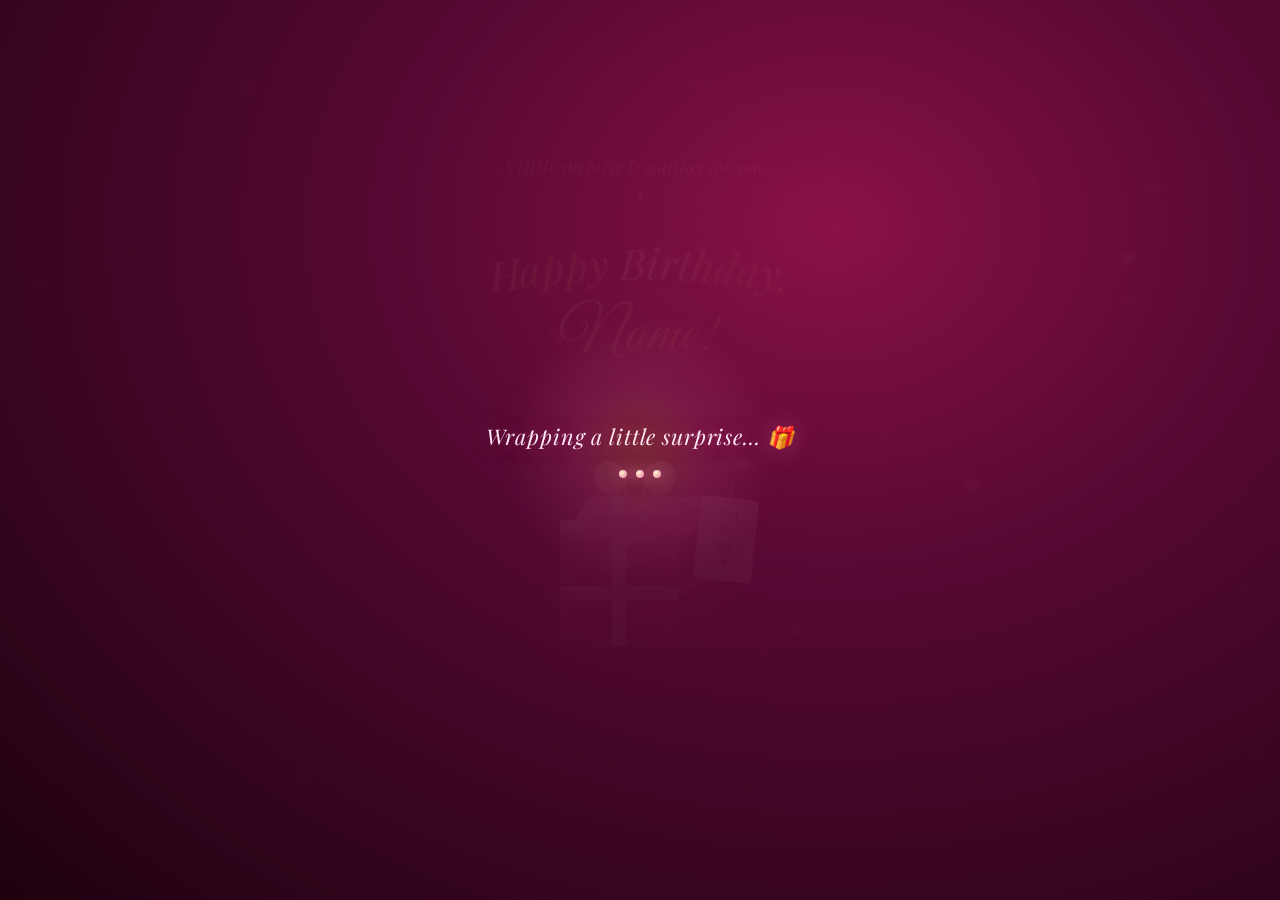
==== commit eb53ab20: "Fix HTML encoding issues in index.html" ====
--- a/index.html
+++ b/index.html
@@ -22,7 +22,7 @@
     </div>
   </div>
 
-  <div id="opening-screen">
+  <div id="opening-screen" class="page-root">
 
     <div class="header-block">
 
